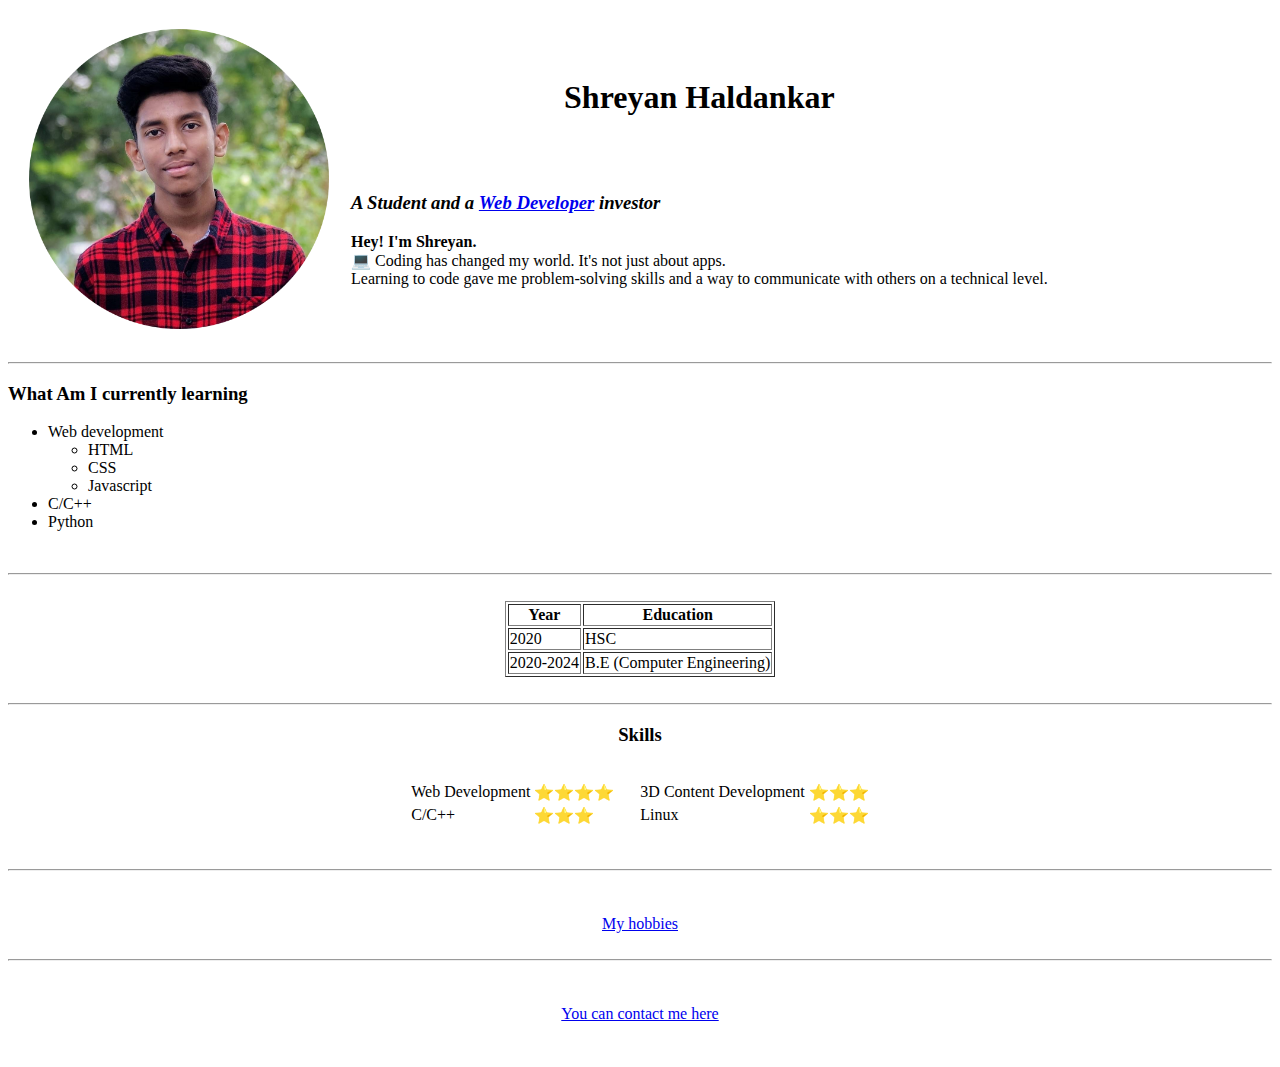
==== index.html @ cd90a6ec "Add initial CV website files" ====
<!DOCTYPE html>
<html lang="en" dir="ltr">

<head>
  <meta charset="utf-8">
  <title>Shreyan's Personal Website</title>
</head>

<body>
  <table cellspacing="20">
    <tr>
      <td> <img src="images\profile_final.png" alt="This is my profile pic :)" width="300" height="300"></td>
      <td>
        <h1 align="center" id="header">Shreyan Haldankar</h1>
        <br><br>
        <h3><em> A Student and a <strong><a href="https://github.com/shreyan-haldankar">Web Developer</a></strong> investor</em></h3>
        <p>
          <strong>Hey! I'm Shreyan.</strong>
          <br>💻 Coding has changed my world. It's not just about apps.
          <br>Learning to code gave me problem-solving skills and a way to communicate with others on a technical level.

        </p>
      </td>
    </tr>
  </table>
  <hr>
  <h3>What Am I currently learning</h3>
  <ul>
    <li>Web development</li>
    <ul>
      <li>HTML</li>
      <li>CSS</li>
      <li>Javascript</li>
    </ul>
    <li>C/C++</li>
    <li>Python</li>
  </ul>
  <br>

  <hr>
  <br>
  <table align="center" border="1">
    <thead>
      <tr>
        <th>Year</th>
        <th>Education</th>
      </tr>

    </thead>
    <tbody>
      <tr>
        <td>2020</td>
        <td>HSC</td>
      </tr>
      <tr>
        <td>2020-2024</td>
        <td>B.E (Computer Engineering)</td>
      </tr>
    </tbody>
    <tfoot>
    </tfoot>
  </table>

  <br>
  <hr>
  <h3 align="center">Skills</h3>

  <table align="center" cellspacing="10" cellpadding="5">
    <tr>
      <td>
        <table>
          <tr>
            <td>Web Development</td>
            <td>
              ⭐⭐⭐⭐</td>
          </tr>
          <tr>
            <td>C/C++ </td>
            <td> ⭐⭐⭐</td>
          </tr>
      </td>
  </table>
  <td>
    <table>
      <tr>
        <td>3D Content Development
        <td> ⭐⭐⭐</td>
      </tr>
      <tr>
        <td>Linux</td>
        <td>⭐⭐⭐</td>
      </tr>
    </table>
  </td>
  </tr>
  </table>
  <br>
  <hr>
  <br>
  <br>
  <center>
    <a href="hobbies.html">My hobbies</a>
    <br><br>
    <hr>
    <br><br>
    <a href="contact.html">You can contact me here</a>
  </center>
  <br>
  <br>
</body>

</html>
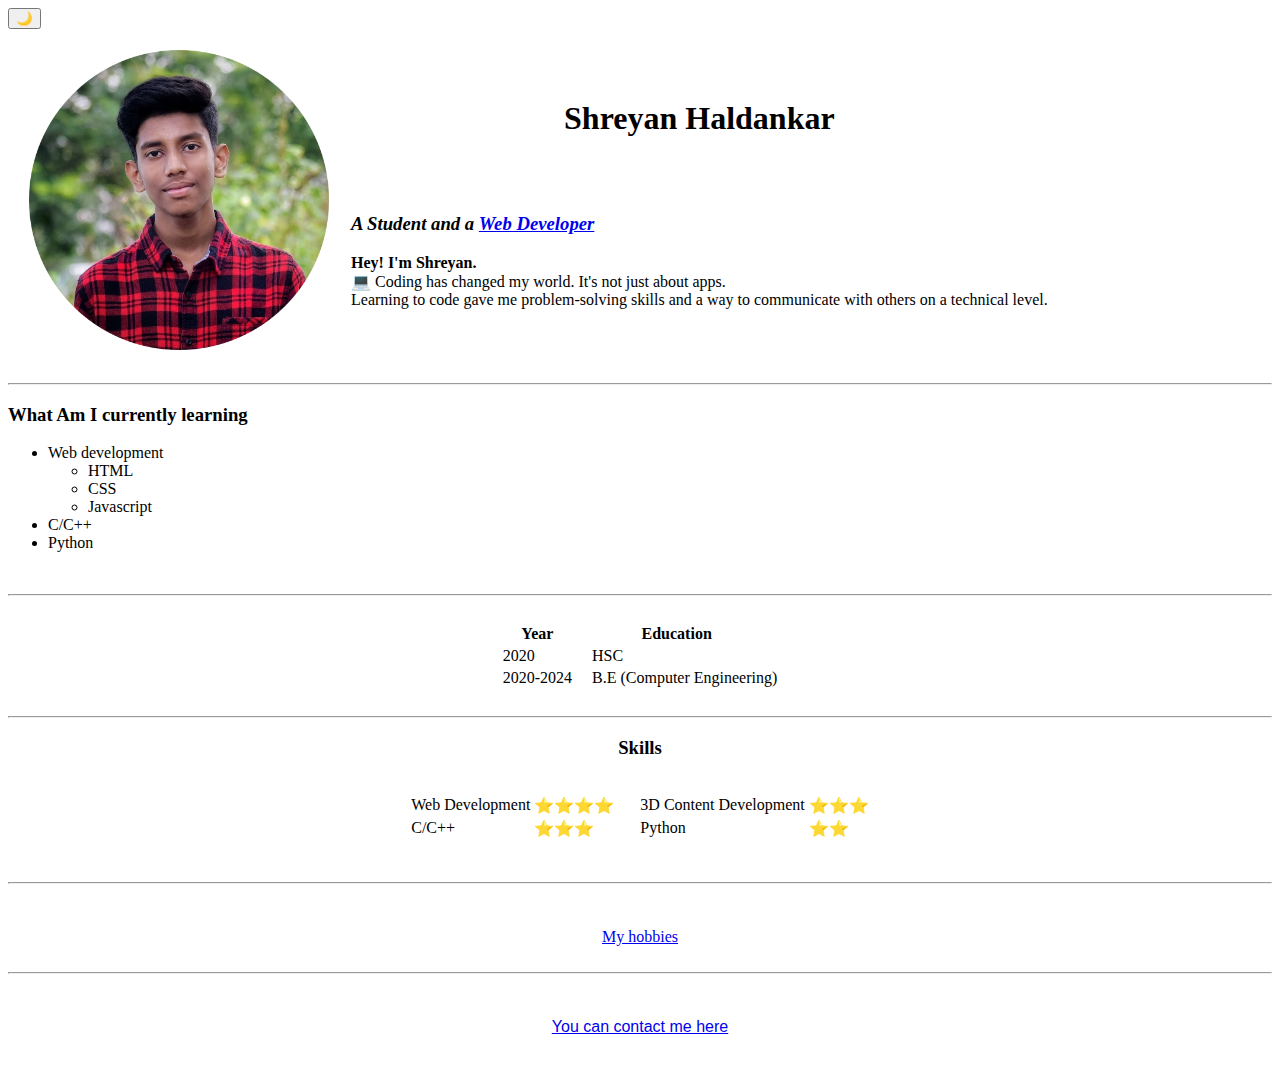
==== commit fd31b181: "Update index.html" ====
--- a/index.html
+++ b/index.html
@@ -4,16 +4,25 @@
 <head>
   <meta charset="utf-8">
   <title>Shreyan's Personal Website</title>
+  <link rel="preconnect" href="https://fonts.googleapis.com">
+  <link rel="preconnect" href="https://fonts.gstatic.com" crossorigin>
+  <link href="https://fonts.googleapis.com/css?family=Crimson+Text|Work+Sans:400,700" rel="stylesheet">
+  <link href="https://fonts.googleapis.com/css2?family=Andada+Pro&display=swap" rel="stylesheet">
+
+  <link rel="stylesheet" href="styles.css">
 </head>
 
-<body>
+<body class="dark-theme || light-theme">
+
+  <button class="btn-toggle">🌙</button>
+  <script src="darkmode.js"></script>
   <table cellspacing="20">
     <tr>
       <td> <img src="images\profile_final.png" alt="This is my profile pic :)" width="300" height="300"></td>
       <td>
         <h1 align="center" id="header">Shreyan Haldankar</h1>
         <br><br>
-        <h3><em> A Student and a <strong><a href="https://github.com/shreyan-haldankar">Web Developer</a></strong> investor</em></h3>
+        <h3><em> A Student and a <strong><a href="https://github.com/shreyan-haldankar">Web Developer</a></strong></em></h3>
         <p>
           <strong>Hey! I'm Shreyan.</strong>
           <br>💻 Coding has changed my world. It's not just about apps.
@@ -39,7 +48,7 @@
 
   <hr>
   <br>
-  <table align="center" border="1">
+  <table align="center">
     <thead>
       <tr>
         <th>Year</th>
@@ -50,11 +59,11 @@
     <tbody>
       <tr>
         <td>2020</td>
-        <td>HSC</td>
+        <td>&nbsp;&nbsp;&nbsp;&nbsp;HSC</td>
       </tr>
       <tr>
         <td>2020-2024</td>
-        <td>B.E (Computer Engineering)</td>
+        <td>&nbsp;&nbsp;&nbsp;&nbsp;B.E (Computer Engineering)</td>
       </tr>
     </tbody>
     <tfoot>
@@ -87,8 +96,8 @@
         <td> ⭐⭐⭐</td>
       </tr>
       <tr>
-        <td>Linux</td>
-        <td>⭐⭐⭐</td>
+        <td>Python</td>
+        <td>⭐⭐</td>
       </tr>
     </table>
   </td>
@@ -103,7 +112,7 @@
     <br><br>
     <hr>
     <br><br>
-    <a href="contact.html">You can contact me here</a>
+    <a style="font-family:Arial" href="contact.html">You can contact me here</a>
   </center>
   <br>
   <br>
